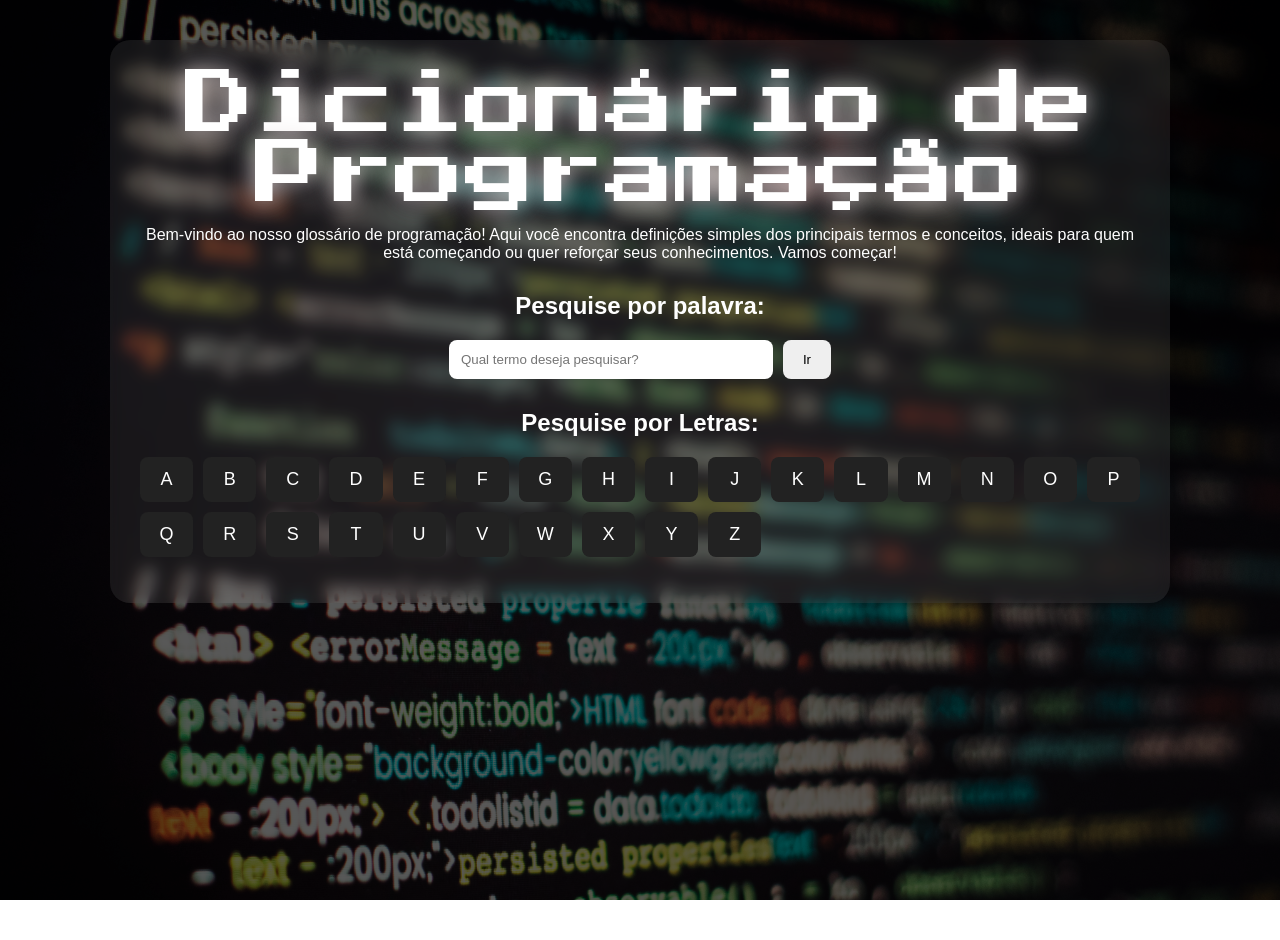
==== Glossario M-tech Filipe/indexglossario.html @ ed88063e "Atualização do Glossário Compilação e finalização do HTML, CSS e Javascript do projeto GLOSSÁRIO" ====
<!DOCTYPE html>
<html lang="pt-br">
<head>
<meta charset="UTF-8">
<title>Dicionário de Programação A-Z</title>
<link rel="stylesheet" href="styleglossario.css">
<link rel="preconnect" href="https://fonts.googleapis.com">
<link rel="preconnect" href="https://fonts.gstatic.com" crossorigin>
<link href="https://fonts.googleapis.com/css2?family=Press+Start+2P&display=swap" rel="stylesheet">
</head>

<body>
    <nav>
        <div id="indice">
            <h1>Dicionário de Programação</h1>
            <p>Bem-vindo ao nosso glossário de programação! Aqui você encontra definições simples dos principais termos e conceitos, ideais para quem está começando ou quer reforçar seus conhecimentos. Vamos começar!</p>

            <div class="divpesquisa">
                <h2>Pesquise por palavra:</h2>
                <div class="caixapesquisa">
                <input type="text" id="palavrapesquisada" placeholder="Qual termo deseja pesquisar?">
                <button onclick="botaoPesquisar()">Ir</button>
                </div>
            </div>

        <!-- MENU A-Z -->
            <div class="divorganizaalfabeto">
                <h2>Pesquise por Letras:</h2>
                <p >
                <button id="botaoA" onclick="escolheLetra(this)" class="botaoletrasindice">A</button>
                <button id="botaoB" onclick="escolheLetra(this)" class="botaoletrasindice">B</button>
                <button id="botaoC" onclick="escolheLetra(this)" class="botaoletrasindice">C</button>
                <button id="botaoD" onclick="escolheLetra(this)" class="botaoletrasindice">D</button>
                <button id="botaoE" onclick="escolheLetra(this)" class="botaoletrasindice">E</button>
                <button id="botaoF" onclick="escolheLetra(this)" class="botaoletrasindice">F</button>
                <button id="botaoG" onclick="escolheLetra(this)" class="botaoletrasindice">G</button>
                <button id="botaoH" onclick="escolheLetra(this)" class="botaoletrasindice">H</button>
                <button id="botaoI" onclick="escolheLetra(this)" class="botaoletrasindice">I</button>
                <button id="botaoJ" onclick="escolheLetra(this)" class="botaoletrasindice">J</button>
                <button id="botaoK" onclick="escolheLetra(this)" class="botaoletrasindice">K</button>
                <button id="botaoL" onclick="escolheLetra(this)" class="botaoletrasindice">L</button>
                <button id="botaoM" onclick="escolheLetra(this)" class="botaoletrasindice">M</button>
                <button id="botaoN" onclick="escolheLetra(this)" class="botaoletrasindice">N</button>
                <button id="botaoO" onclick="escolheLetra(this)" class="botaoletrasindice">O</button>
                <button id="botaoP" onclick="escolheLetra(this)" class="botaoletrasindice">P</button>
                <button id="botaoQ" onclick="escolheLetra(this)" class="botaoletrasindice">Q</button>
                <button id="botaoR" onclick="escolheLetra(this)" class="botaoletrasindice">R</button>
                <button id="botaoS" onclick="escolheLetra(this)" class="botaoletrasindice">S</button>
                <button id="botaoT" onclick="escolheLetra(this)" class="botaoletrasindice">T</button>
                <button id="botaoU" onclick="escolheLetra(this)" class="botaoletrasindice">U</button>
                <button id="botaoV" onclick="escolheLetra(this)" class="botaoletrasindice">V</button>
                <button id="botaoW" onclick="escolheLetra(this)" class="botaoletrasindice">W</button>
                <button id="botaoX" onclick="escolheLetra(this)" class="botaoletrasindice">X</button>
                <button id="botaoY" onclick="escolheLetra(this)" class="botaoletrasindice">Y</button>
                <button id="botaoZ" onclick="escolheLetra(this)" class="botaoletrasindice">Z</button>
                </p>
            </div>
        </div>
    </nav>


    <dl id="glossario">
    <!-- A -->
    <div id="A">
        <button onclick="fechaCard()" class="botaofechacard">X</button>

        <h2>A</h2>

        <dt><strong>Algoritmo</strong></dt>
        <dd><em>Sequência lógica de passos usada para resolver um problema.</em></dd>

        <dt><strong>API</strong></dt>
        <dd><em>Interface que permite a comunicação entre diferentes sistemas.</em></dd>

        <dt><strong>Array</strong></dt>
        <dd><em>Estrutura de dados que armazena múltiplos valores em uma única variável.</em></dd>

        <dt><strong>ASCII</strong></dt>
        <dd><em>Padrão que representa caracteres em formato numérico.</em></dd>
    </div>

    <!-- B -->
    <div id="B">
        <button onclick="fechaCard()" class="botaofechacard">X</button>

        <h2>B</h2>

        <dt><strong>Backend</strong></dt>
        <dd><em>Parte do sistema responsável pela lógica e processamento de dados.</em></dd>

        <dt><strong>Banco de Dados</strong></dt>
        <dd><em>Sistema organizado para armazenar e gerenciar informações.</em></dd>

        <dt><strong>Boolean</strong></dt>
        <dd><em>Tipo de dado que representa verdadeiro ou falso.</em></dd>

        <dt><strong>Bug</strong></dt>
        <dd><em>Erro no código que gera comportamento inesperado.</em></dd>
    </div>

    <!-- C -->
    <div id="C">
        <button onclick="fechaCard()" class="botaofechacard">X</button>

        <h2>C</h2>
        
        <dt><strong>CSS</strong></dt>
        <dd><em>Linguagem usada para estilizar páginas HTML.</em></dd>

        <dt><strong>Classe</strong></dt>
        <dd><em>Atributo usado para aplicar estilos a múltiplos elementos.</em></dd>

        <dt><strong>Código Fonte</strong></dt>
        <dd><em>Conjunto de instruções escritas pelo programador.</em></dd>

        <dt><strong>Compilador</strong></dt>
        <dd><em>Programa que traduz código para linguagem de máquina.</em></dd>
    </div>

    <!-- D -->
    <div id="D">
        <button onclick="fechaCard()" class="botaofechacard">X</button>
        
        <h2>D</h2>
        
        <dt><strong>DOM</strong></dt>
        <dd><em>Estrutura que representa os elementos da página como objetos.</em></dd>

        <dt><strong>Deploy</strong></dt>
        <dd><em>Processo de publicar um site ou sistema na internet.</em></dd>

        <dt><strong>DNS</strong></dt>
        <dd><em>Sistema que traduz nomes de domínio em IP.</em></dd>

        <dt><strong>Debug</strong></dt>
        <dd><em>Processo de identificar e corrigir erros.</em></dd>
    </div>

    <!-- E -->
    <div id="E">
        <button onclick="fechaCard()" class="botaofechacard">X</button>

        <h2>E</h2>
        
        <dt><strong>Elemento</strong></dt>
        <dd><em>Parte de uma página HTML composta por tags.</em></dd>

        <dt><strong>Evento</strong></dt>
        <dd><em>Ação do usuário como clique ou digitação.</em></dd>

        <dt><strong>Escopo</strong></dt>
        <dd><em>Região onde uma variável pode ser acessada.</em></dd>
    </div>

    <!-- F -->
    <div id="F">
        <button onclick="fechaCard()" class="botaofechacard">X</button>
        
        <h2>F</h2>
        
        <dt><strong>Frontend</strong></dt>
        <dd><em>Parte visual da aplicação.</em></dd>

        <dt><strong>Função</strong></dt>
        <dd><em>Bloco de código reutilizável.</em></dd>

        <dt><strong>Framework</strong></dt>
        <dd><em>Estrutura que facilita o desenvolvimento.</em></dd>
    </div>

    <!-- G -->
    <div id="G">
        <button onclick="fechaCard()" class="botaofechacard">X</button>

        <h2>G</h2>
        
        <dt><strong>Git</strong></dt>
        <dd><em>Sistema de controle de versão.</em></dd>

        <dt><strong>GitHub</strong></dt>
        <dd><em>Plataforma para hospedagem de código.</em></dd>

        <dt><strong>Grid</strong></dt>
        <dd><em>Sistema de layout em grade no CSS.</em></dd>
    </div>

    <!-- H -->
    <div id="H">
        <button onclick="fechaCard()" class="botaofechacard">X</button>

        <h2>H</h2>

        <dt><strong>HTML</strong></dt>
        <dd><em>Linguagem de marcação usada para estruturar páginas web.</em></dd>

        <dt><strong>HTTP</strong></dt>
        <dd><em>Protocolo de comunicação da web.</em></dd>

        <dt><strong>HTTPS</strong></dt>
        <dd><em>Versão segura do HTTP com criptografia.</em></dd>
    </div>

    <!-- I -->
    <div id="I">
        <button onclick="fechaCard()" class="botaofechacard">X</button>

        <h2>I</h2>
        
        <dt><strong>ID</strong></dt>
        <dd><em>Identificador único de um elemento HTML.</em></dd>

        <dt><strong>Input</strong></dt>
        <dd><em>Campo de entrada de dados.</em></dd>

        <dt><strong>IP</strong></dt>
        <dd><em>Endereço único de um dispositivo na rede.</em></dd>
    </div>

    <!-- J -->
    <div id="J">
        <button onclick="fechaCard()" class="botaofechacard">X</button>

        <h2>J</h2>
        
        <dt><strong>JavaScript</strong></dt>
        <dd><em>Linguagem usada para criar interatividade em páginas web.</em></dd>

        <dt><strong>JSON</strong></dt>
        <dd><em>Formato leve de troca de dados.</em></dd>
    </div>

    <!-- K -->
    <div id="K">
        <button onclick="fechaCard()" class="botaofechacard">X</button>

        <h2>K</h2>
        
        <dt><strong>Key</strong></dt>
        <dd><em>Chave.</em></dd>
    </div>

    <!-- L -->
    <div id="L">
        <button onclick="fechaCard()" class="botaofechacard">X</button>
    
        <h2>L</h2>
        
        <dt><strong>Loop</strong></dt>
        <dd><em>Estrutura de repetição de código.</em></dd>

        <dt><strong>Layout</strong></dt>
        <dd><em>Organização visual de elementos.</em></dd>
    </div>

    <!-- M -->
    <div id="M">
        <button onclick="fechaCard()" class="botaofechacard">X</button>

        <h2>M</h2>
        
        <dt><strong>Mobile First</strong></dt>
        <dd><em>Estratégia de desenvolvimento focada em dispositivos móveis.</em></dd>

        <dt><strong>Margin</strong></dt>
        <dd><em>Espaço externo de um elemento no CSS.</em></dd>
    </div>

    <!-- N -->
    <div id="N">
        <button onclick="fechaCard()" class="botaofechacard">X</button>

        <h2>N</h2>
        
        <dt><strong>Navegador</strong></dt>
        <dd><em>Programa usado para acessar sites.</em></dd>

        <dt><strong>Node.js</strong></dt>
        <dd><em>Ambiente para executar JavaScript no servidor.</em></dd>
    </div>

    <!-- O -->
    <div id="O">
        <button onclick="fechaCard()" class="botaofechacard">X</button>

        <h2>O</h2>

        <dt><strong>Objeto</strong></dt>
        <dd><em>Estrutura que armazena dados e comportamentos.</em></dd>
    </div>

    <!-- P -->
    <div id="P">
        <button onclick="fechaCard()" class="botaofechacard">X</button>

        <h2>P</h2>
        
        <dt><strong>Python</strong></dt>
        <dd><em>Linguagem de programação simples e poderosa.</em></dd>

        <dt><strong>Parâmetro</strong></dt>
        <dd><em>Valor passado para uma função.</em></dd>
    </div>

    <!-- P -->
    <div id="Q">
        <button onclick="fechaCard()" class="botaofechacard">X</button>

        <h2>Q</h2>
        
        <dt><strong>Query</strong></dt>
        <dd><em>blablabla</em></dd>
    </div>

    <!-- R -->
    <div id="R">
        <button onclick="fechaCard()" class="botaofechacard">X</button>

        <h2>R</h2>
        
        <dt><strong>Responsivo</strong></dt>
        <dd><em>Layout que se adapta a diferentes telas.</em></dd>
    </div>

    <!-- S -->
    <div id="S">
        <button onclick="fechaCard()" class="botaofechacard">X</button>
   
        <h2>S</h2>

        <dt><strong>Servidor</strong></dt>
        <dd><em>Computador que fornece dados para outros.</em></dd>

        <dt><strong>String</strong></dt>
        <dd><em>Tipo de dado textual.</em></dd>
    </div>

    <!-- T -->
    <div id="T">
        <button onclick="fechaCard()" class="botaofechacard">X</button>

        <h2>T</h2>

        <dt><strong>Tag</strong></dt>
        <dd><em>Elemento usado na estrutura HTML.</em></dd>
    </div>

    <!-- U -->
    <div id="U">
        <button onclick="fechaCard()" class="botaofechacard">X</button>

        <h2>U</h2>

        <dt><strong>URL</strong></dt>
        <dd><em>Endereço de um recurso na internet.</em></dd>
    </div>

    <!-- V -->
    <div id="V">
        <button onclick="fechaCard()" class="botaofechacard">X</button>

        <h2>V</h2>

        <dt><strong>Variável</strong></dt>
        <dd><em>Espaço usado para armazenar dados.</em></dd>
    </div>

    <!-- W -->
    <div id="W">
        <button onclick="fechaCard()" class="botaofechacard">X</button>

        <h2>W</h2>

        <dt><strong>Web</strong></dt>
        <dd><em>Ambiente de páginas e sistemas na internet.</em></dd>
    </div>

    <!-- X -->
    <div id="X">
        <button onclick="fechaCard()" class="botaofechacard">X</button>

        <h2>X</h2>

        <dt><strong>XML</strong></dt>
        <dd><em>Linguagem de marcação para dados.</em></dd>
    </div>

    <!-- Y -->
    <div id="Y">
        <button onclick="fechaCard()" class="botaofechacard">X</button>

        <h2>Y</h2>

        <dt><strong>YAML</strong></dt>
        <dd><em>Formato de dados usado em configurações.</em></dd>
    </div>

    <!-- Z -->
    <div id="Z">
        <button onclick="fechaCard()" class="botaofechacard">X</button>

        <h2>Z</h2>

        <dt><strong>Z-index</strong></dt>
        <dd><em>Define a ordem de camadas no CSS.</em></dd>
    </div>

    </dl>

    <div id="letraselecionada"></div>

    <script src="scriptglossario.js"></script>
</body>
</html>
---- Glossario M-tech Filipe/styleglossario.css ----
/* ===== GERAL ===== */

body {
    margin: 0;
    min-height: 100vh;
    font-family: Arial, sans-serif;
    color: white;
    background-image: url(img/background_programacao.jpg);
    background-size: cover;
    background-position: center;
    background-attachment: fixed;
}

body::before {
    content: "";
    position: fixed;
    inset: 0;
    background: rgba(0, 0, 0, 0.65);
    z-index: -1;
}


/* ===== ÁREA PRINCIPAL ===== */

#indice {
    max-width: 1000px;
    margin: 40px auto;
    padding: 30px;
    background: rgba(255, 255, 255, 0.08);
    border-radius: 20px;
    backdrop-filter: blur(8px);
    text-align: center;
}


/* ===== TÍTULOS ===== */

#indice h1 {
    font-family: "Press Start 2P", system-ui;
    font-size: 70px;
    font-weight: 400;
    font-style: normal;
    margin: 0;
    text-shadow: 0 0 25px rgb(226, 214, 214);
}

#indice h2 {
    margin-top: 30px;
}


/* ===== PESQUISA ===== */

.divpesquisa {
    margin-top: 30px;
}

.caixapesquisa {
    display: flex;
    gap: 10px;
    justify-content: center;
    margin-top: 10px;
}

.caixapesquisa input {
    width: 300px;
    padding: 12px;
    border-radius: 8px;
    border: none;
}

.caixapesquisa button {
    padding: 12px 20px;
    border: none;
    border-radius: 8px;
    cursor: pointer;
}


/* ===== LETRAS A-Z ===== */

.divorganizaalfabeto {
    margin-top: 30px;
}

.divorganizaalfabeto p {
    display: grid;
    grid-template-columns: repeat(auto-fit, minmax(50px, 1fr));
    gap: 10px;
}

.botaoletrasindice {
    height: 45px;
    border: none;
    border-radius: 8px;
    background: #222;
    color: white;
    font-size: 18px;
    cursor: pointer;
    transition: 0.3s;
}

.botaoletrasindice:hover {
    background: white;
    color: #222;
    transform: scale(1.08);
}


/* ===== GLOSSÁRIO ===== */

#glossario {
    display: none;
}


/* ===== RESULTADO ===== */

#letraselecionada {
    display: none;
    position: fixed;
    z-index: 1000;

    top: 50%;
    left: 50%;
    transform: translate(-50%, -50%);

    width: 80%;
    max-width: 900px;
    max-height: 80vh;
    overflow-y: auto;

    padding: 30px;
    border-radius: 20px;

    background: rgba(255, 255, 255, 0.12);
    backdrop-filter: blur(12px);
    color: white;

    box-shadow: 0 0 40px rgba(255, 255, 255, 0.25);
}


/* ===== BOTÃO ÍNDICE ===== */

.botaoindice {
    display: inline-block;
    margin-top: 20px;
    padding: 10px 20px;
    background: #333;
    color: white;
    text-decoration: none;
    border-radius: 8px;
}

.botaoindice:hover {
    background: white;
    color: #222;
}


/* ===== BOTÃO FECHA CARD ===== */

.botaofechacard {
    display: block;
    margin-left: auto;

    width: 45px;
    height: 45px;

    border: none;
    border-radius: 8px;

    background: #222;
    color: white;

    font-size: 20px;
    font-weight: bold;
    cursor: pointer;

    transition: 0.3s;
}

.botaofechacard:hover {
    background: white;
    color: #222;
    transform: scale(1.08);
}
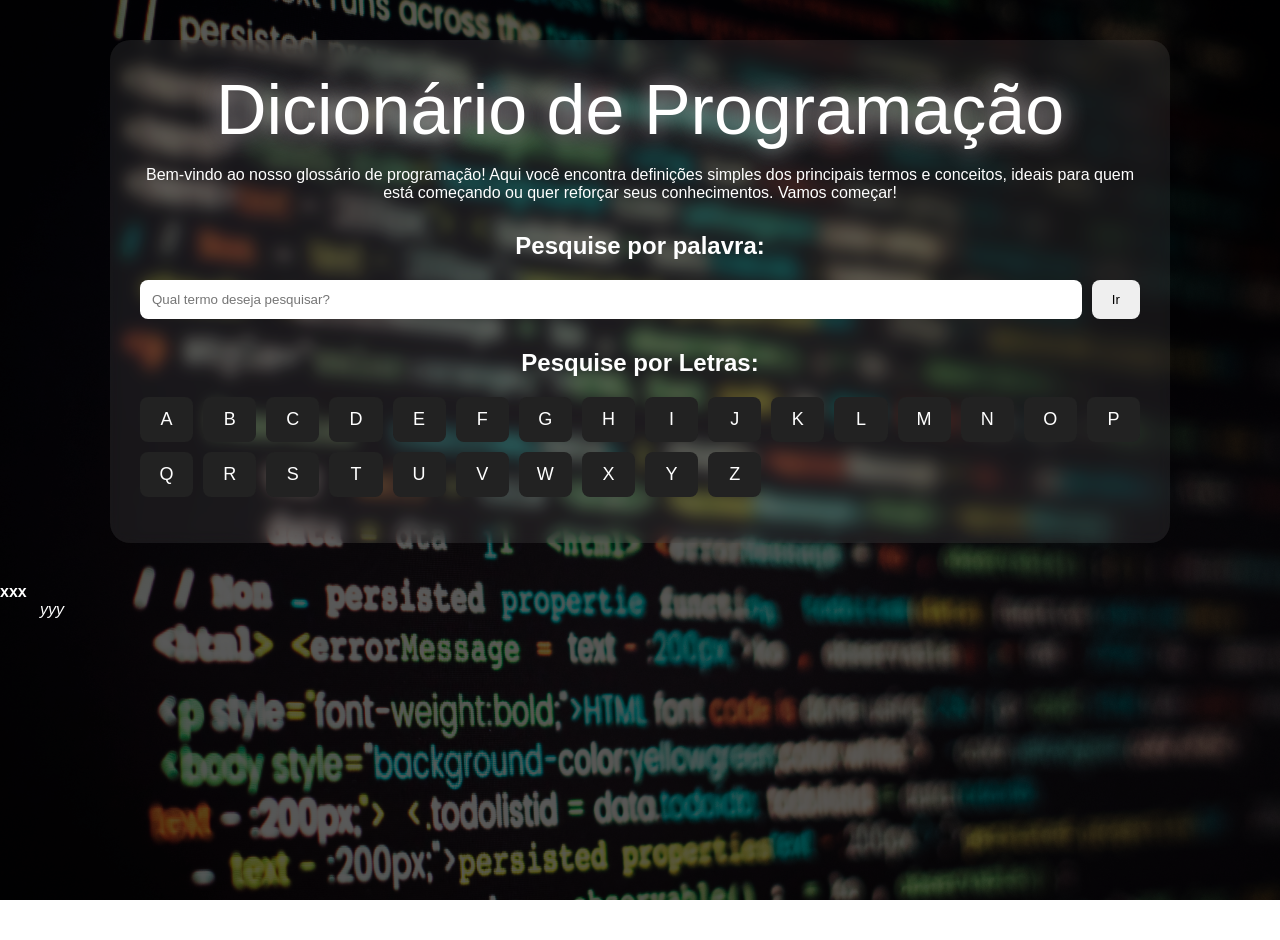
==== commit 02102fb0: "atualizacao20260519 add arquivos python" ====
--- a/Glossario M-tech Filipe/indexglossario.html
+++ b/Glossario M-tech Filipe/indexglossario.html
@@ -18,7 +18,7 @@
             <div class="divpesquisa">
                 <h2>Pesquise por palavra:</h2>
                 <div class="caixapesquisa">
-                <input type="text" id="palavrapesquisada" placeholder="Qual termo deseja pesquisar?">
+                <input type="text" id="palavrapesquisada" placeholder="Qual termo deseja pesquisar?" >
                 <button onclick="botaoPesquisar()">Ir</button>
                 </div>
             </div>
@@ -408,6 +408,11 @@
 
     <div id="letraselecionada"></div>
 
+    <div id="divacrescenta">
+    <dt><strong>xxx</strong></dt>
+    <dd><em>yyy</em></dd>
+    </div>
+
     <script src="scriptglossario.js"></script>
 </body>
 </html>
--- a/Glossario M-tech Filipe/styleglossario.css
+++ b/Glossario M-tech Filipe/styleglossario.css
@@ -36,7 +36,7 @@
 /* ===== TÍTULOS ===== */
 
 #indice h1 {
-    font-family: "Press Start 2P", system-ui;
+    font-family: Arial, Helvetica, sans-serif, system-ui;
     font-size: 70px;
     font-weight: 400;
     font-style: normal;
@@ -63,7 +63,7 @@
 }
 
 .caixapesquisa input {
-    width: 300px;
+    width: 1000px;
     padding: 12px;
     border-radius: 8px;
     border: none;
